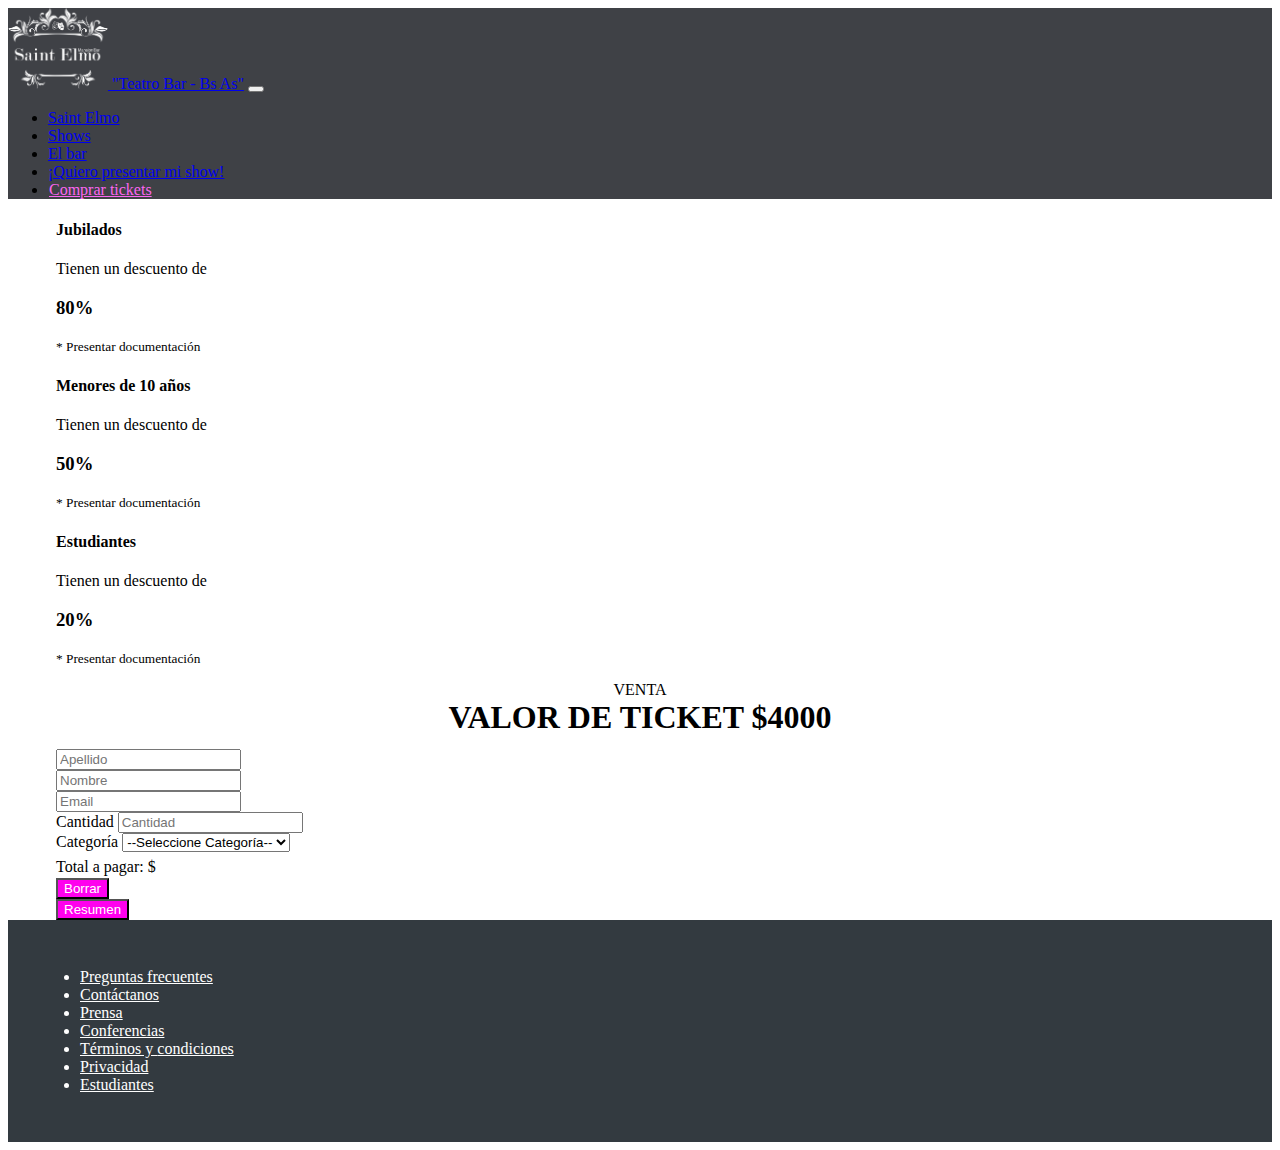
==== comprar-tickets.html @ ff8f54d6 "prueba 3" ====
<!DOCTYPE html>
<html lang="en">
<head>
    <meta charset="UTF-8">
    <meta name="viewport" content="width=device-width, initial-scale=1.0">
    <link href="https://cdn.jsdelivr.net/npm/bootstrap@5.1.3/dist/css/bootstrap.min.css" rel="stylesheet" integrity="sha384-1BmE4kWBq78iYhFldvKuhfTAU6auU8tT94WrHftjDbrCEXSU1oBoqyl2QvZ6jIW3" crossorigin="anonymous">
    <link rel="stylesheet" href="./resources/css/estilosextra.css">
    <title>Tickets</title>
</head>
<body>
    <header>
        <nav class="navbar navbar-dark bg-dark fixed-top navbar-expand-lg"><!--Cambio navbar-expand-lg por navbar-expand-sm y queda mejor-->
         <div class="container">
            <a class="navbar-brand" href="index.html"><img src="./resources/img/logo_SE_b.png"  alt="Saint Elmo">       "Teatro Bar - Bs As"</a>
            <button class="navbar-toggler" type="button" data-bs-toggle="collapse" data-bs-target="#navbarSupportedContent" arial-controls="navbarSupportedContent" aria-expanded="false" aria-label="Toggle navigation">
                 <span class="navbar-toggler-icon"></span>
             </button>
             <div class="collapse navbar-collapse justified-content-end" id="navbarSupportedContent">
                 <ul class="navbar-nav mb-2 mb-lg-0"> <!--nav justify-content-end-->
                     <li class="nav-item">
                       <a class="nav-link active" aria-current="page" href="index.html">Saint Elmo</a>
                     </li>
                     <li class="nav-item">
                       <a class="nav-link" href="#shows">Shows</a>
                     </li>
                     <li class="nav-item">
                       <a class="nav-link" href="#lugar">El bar</a>
                     </li>
                     <li class="nav-item">
                       <a class="nav-link" href="#form-artistas">¡Quiero presentar mi show!</a>
                     </li>
                     <li class="nav-item">
                       <a class="nav-link btn-compra-tickets" href="comprar-tickets.html">Comprar tickets</a>
                     </li>
                   </ul>
             </div>            
         </div>
         </nav>
     </header>

     <main>
        <sectiom class="container t-section">
            <div class="row justify-content-center mt-5 pt-5">
                <div class="col-lg-8 col-xl-7 coltsection">
                    <div class="row row-cols-1 row-cols-md-3 text-center">
                        <div class="col">
                            <div class="card mb-4 rounded-3 shadow-sm border-primary">
                                <div class="card-header py-3 text-white bg-primary border-primary">
                                    <h4 class="my-0 fw-normal">Jubilados</h4>
                                </div>
                                <div class="card-body">
                                    <p>Tienen un descuento de</p>
                                    <h3 class="card-title pricing-card-title">80%</h3>
                                    <small class="fw-light text-muted mt-3">* Presentar documentación</small>
                                </div>
                            </div>
                        </div>
                        <div class="col">
                            <div class="card mb-4 rounded-3 shadow-sm border-info">
                                <div class="card-header py-3 text-white bg-info border-info">
                                    <h4 class="my-0 fw-normal">Menores de 10 años</h4>
                                </div>
                                <div class="card-body">
                                    <p>Tienen un descuento de</p>
                                    <h3 class="card-title pricing-card-title">50%</h3>
                                    <small class="fw-light text-muted mt-3">* Presentar documentación</small>
                                </div>
                            </div>
                        </div>
                        <div class="col">
                            <div class="card mb-4 rounded-3 shadow-sm border-warning">
                                <div class="card-header py-3 text-white bg-warning border-warning">
                                    <h4 class="my-0 fw-normal">Estudiantes</h4>
                                </div>
                                <div class="card-body">
                                    <p>Tienen un descuento de</p>
                                    <h3 class="card-title pricing-card-title">20%</h3>
                                    <small class="fw-light text-muted mt-3">* Presentar documentación</small>
                                </div>
                            </div>
                        </div>
                    </div>

                    <h2 class="titulo">VENTA <span>VALOR DE TICKET $4000</span></h2>

                    <form action="">
                        <div class="row gx-2">
                            <div class="col-md mb-3">
                                <input type="text" class="form-control" placeholder="Apellido" aria-label="Apellido" required>
                            </div>
                            <div class="col-md mb-3">
                                <input type="text" class="form-control" placeholder="Nombre" aria-label="Nombre" required>
                            </div>
                        </div>
                        <div class="row">
                            <div class="col mb-3">
                                <input type="email" class="form-control" placeholder="Email" aria-label="Email" required>
                            </div>
                        </div>
                        <div class="row gx-2">
                            <div class="col-md mb-3">
                                <label for="cantidadTickets" class="form-label">Cantidad</label>
                                <input type="number" class="form-control" placeholder="Cantidad" aria-label="Cantidad" id="cantidadTickets" min="1" required>
                            </div>
                            <div class="col-md mb-3">
                                <label for="categoriaSelect" class="form-label">Categoría</label>
                                <select class="form-select" aria-label="Categoría" id="categoriaSelect">
                                    <option value selected>--Seleccione Categoría--</option>
                                    <option value="0">Sin Categoría</option>
                                    <option value="1">Jubilados</option>
                                    <option value="2">Menores</option>
                                    <option value="3">Estudiantes</option>
                                </select>
                            </div>
                        </div>
                        <div class="alert alert-dark mt-2 mb-4" role="alert">
                            Total a pagar: $ 
                            <span id="totalPago" class="align-middle"></span>
                        </div>
                        <div class="row gx-2">
                            <div class="col-md mb-3">
                                <button type="reset" class="w-100 btn btn-lg btn-form" id="btnBorrar">Borrar</button>
                            </div>
                            <div class="col-md mb-3">
                                <button type="button" class="w-100 btn btn-lg btn-form" id="btnResume">Resumen</button>
                            </div>
                            
                        </div>
                    </form>

                </div>

            </div>

        </sectiom>
     </main>

     <footer id="main-footer">
        <div class="container">
          <ul class="nav justify-content-center justify-content-lg-between align-items-center">
            <li class="nav-item">
              <a class="nav-link" href="#">
                Preguntas <span>frecuentes</span>
              </a>
            </li>
            <li class="nav-item">
              <a class="nav-link" href="#">Contáctanos</a>
            </li>
            <li class="nav-item">
              <a class="nav-link" href="#">Prensa</a>
            </li>
            <li class="nav-item">
              <a class="nav-link" href="#">Conferencias</a>
            </li>
            <li class="nav-item">
              <a class="nav-link" href="#">Términos y <span>condiciones</span></a>
            </li>
            <li class="nav-item">
              <a class="nav-link" href="#">Privacidad</a>
            </li>
            <li class="nav-item">
              <a class="nav-link" href="#">Estudiantes</a>
            </li>
          </ul>
        </div>
      </footer>

     <script src="https://cdn.jsdelivr.net/npm/bootstrap@5.1.3/dist/js/bootstrap.bundle.min.js" integrity="sha384-ka7Sk0Gln4gmtz2MlQnikT1wXgYsOg+OMhuP+IlRH9sENBO0LRn5q+8nbTov4+1p" crossorigin="anonymous"></script>
     <script src="./resources/js/codigo.js"></script>
</body>
</html>
---- resources/css/estilosextra.css ----
/*header*/
.navbar-brand img{
   max-width: 100px;
}

.bg-dark{
   background: rgb(63, 65, 70)!important;
}

.navbar-dark .navbar-nav .btn-compra-tickets{
   color: #fc66f2;
}

@media (min-width: 992px) {
   .btn-compra-tickets {
     border: 1px solid transparent;
     border-radius: .8rem;
   }
   .btn-compra-tickets:hover,
   .navbar-dark .navbar-nav .btn-compra-tickets.active {
     background: #b40fa9;
   }
 }


/*título*/

.titulo{
   font-size: 1rem;
   text-align: center;
   font-weight: 400;
}
.titulo span{
   display: block;
   font-weight: 800;
   font-size: 2rem;
}

/*Carousel*/

.carousel-item{
   background-size: cover;
   background-position: center center;
   height: 35rem;
   min-height: 95vh;
   background-color: black;
}

.carousel-item img { 
   opacity: .5; 
   object-fit: cover;
}

.carousel-caption{
   bottom: 3rem;
   z-index: 10;
}

.carousel .btn-compra-ticketsc{
   color: #ffffff;
   background-color: #ff00ee;    
}

.carousel .btn-compra-ticketsc:hover{
   background: #b40fa9;
}

.btn-shows{
   color:#000000;
   background-color: #ff00ee;
   font-size: 20px;
   font-weight: bold;
   width: 200px;
   transform: translate(550%, 0%);
}

.btn-shows:hover{
   color:#ffffff;
   background-color: #b40fa9;
   font-size: 20px;
   font-weight: bold;
   width: 200px;
}

/*Formulario orador*/

.btn-form{
   background: #ff00ee;
   color: white;
}
.btn-form:hover{
   background-color: #b40fa9;
   color: white;
}

/*ubicación*/

.bg-costado{
   background: rgb(62, 61, 61);
   padding: 3rem;
}

/*Footer*/

#main-footer{
   background: #333a40;
   color: white;
   padding: 2rem;
}

#main-footer .nav-link{
   color: white;
   text-align: center;
}

#main-footer .nav-link:hover{
   opacity: .7;
}

/*en tickets*/
.t-section { padding-top: 7rem; 
}

.coltsection{
   padding-left: 3rem;
   padding-right: 3rem;
}

/* form para comprar tickets */

#totalPago {
   font-size: 1.4rem;
   font-weight: 700;
 }
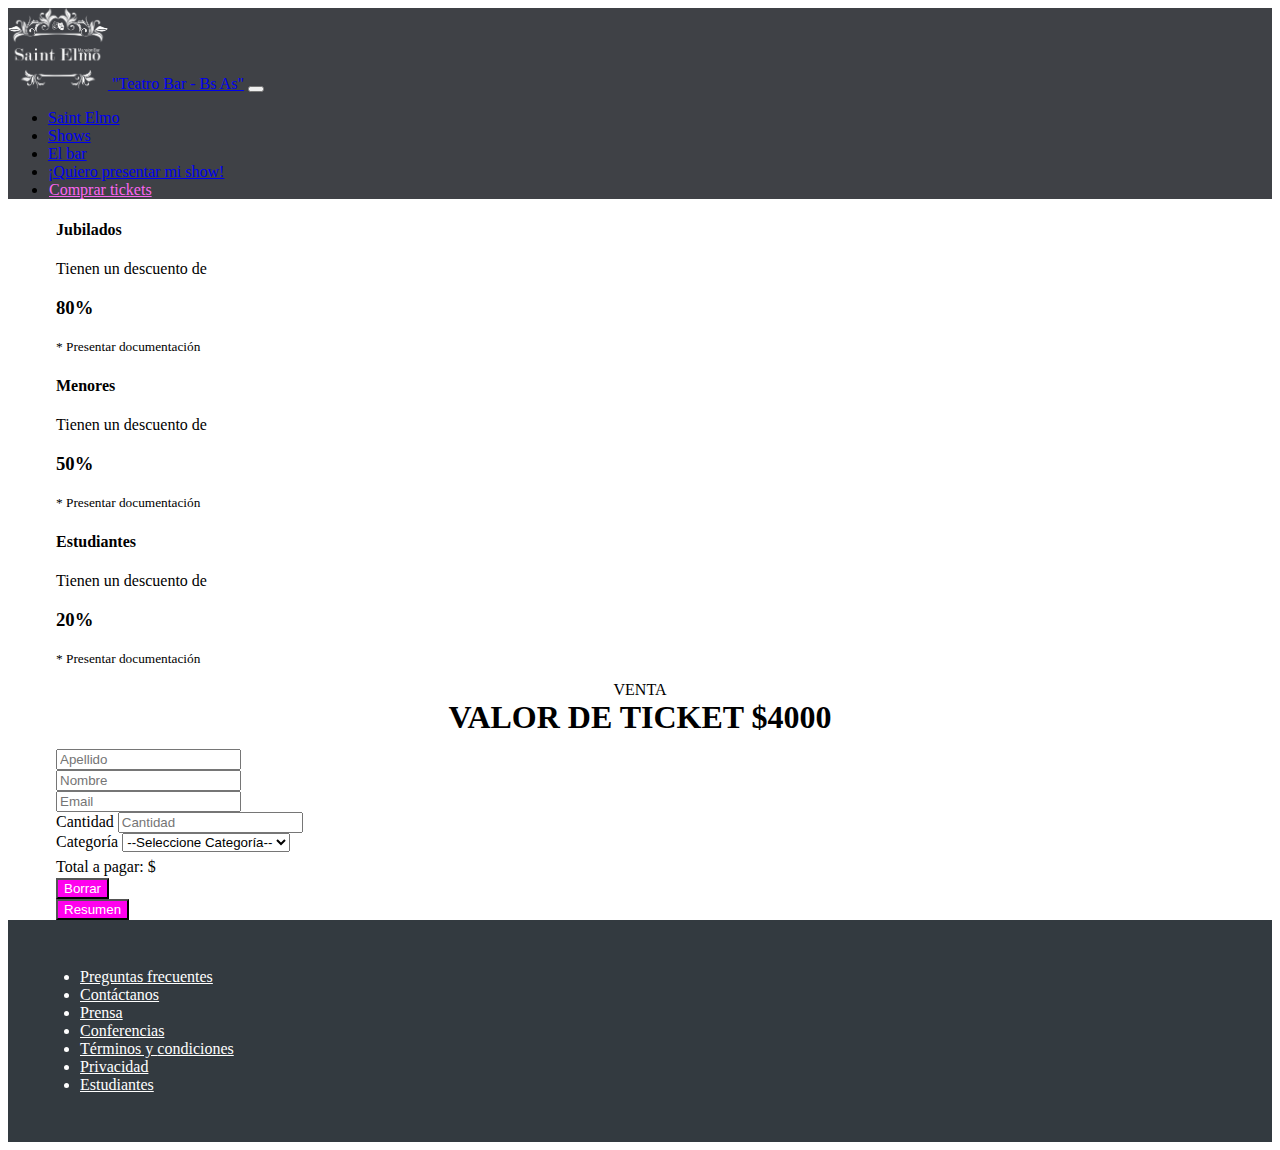
==== commit 8f26c190: "agrego base de datos de artistas" ====
--- a/comprar-tickets.html
+++ b/comprar-tickets.html
@@ -58,7 +58,7 @@
                         <div class="col">
                             <div class="card mb-4 rounded-3 shadow-sm border-info">
                                 <div class="card-header py-3 text-white bg-info border-info">
-                                    <h4 class="my-0 fw-normal">Menores de 10 años</h4>
+                                    <h4 class="my-0 fw-normal">Menores</h4>
                                 </div>
                                 <div class="card-body">
                                     <p>Tienen un descuento de</p>
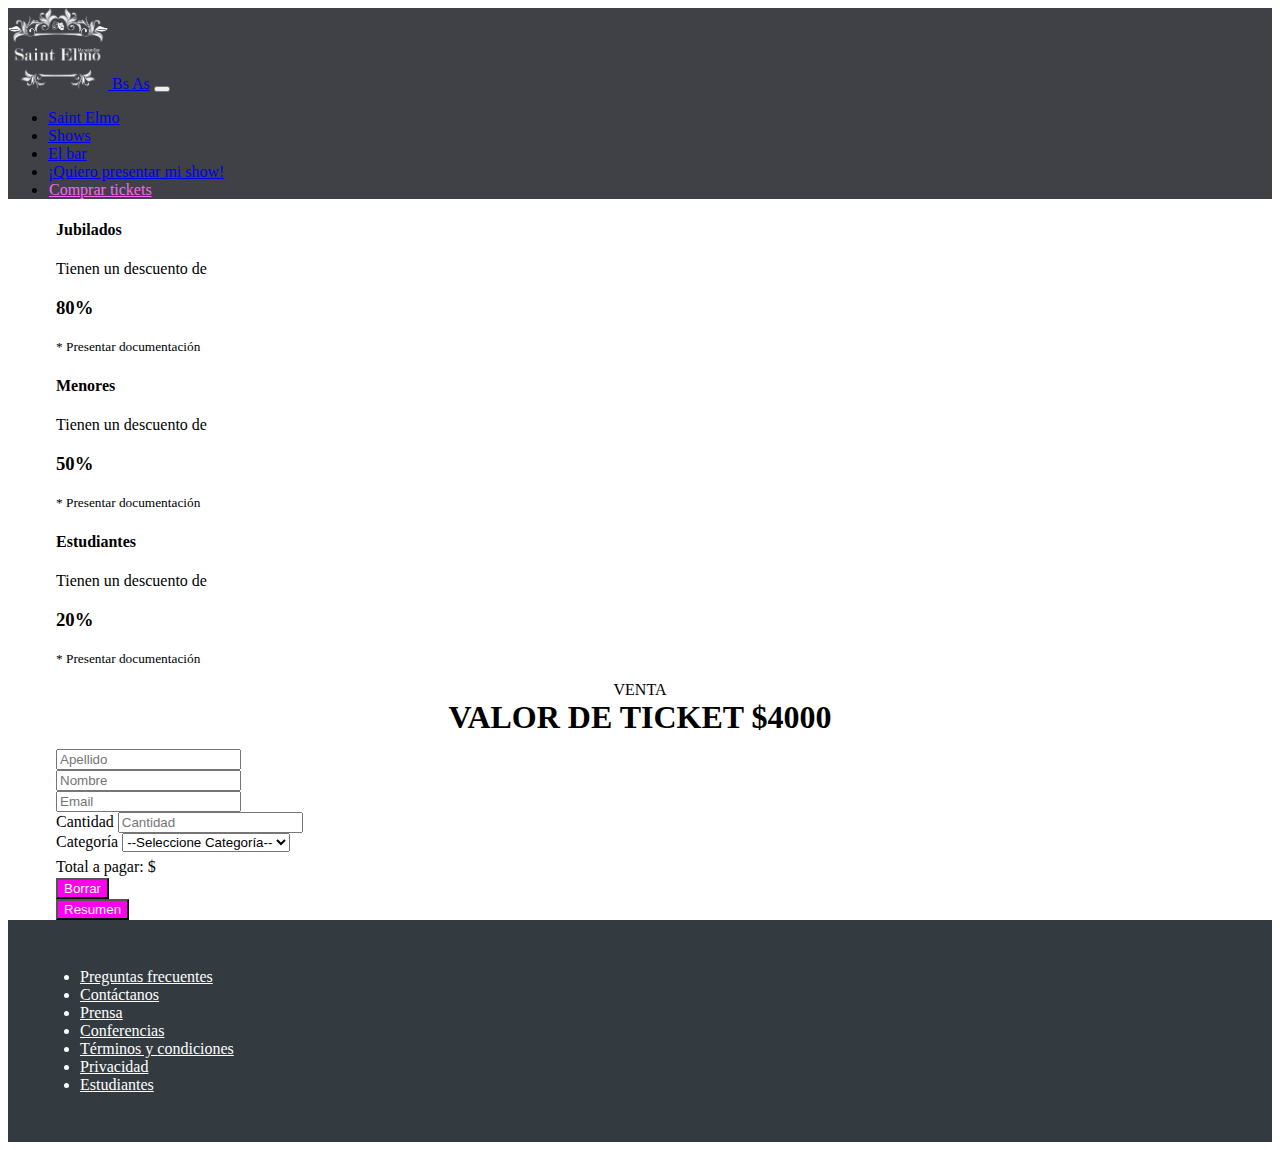
==== commit 3429f8a6: "otras comillas" ====
--- a/comprar-tickets.html
+++ b/comprar-tickets.html
@@ -11,7 +11,7 @@
     <header>
         <nav class="navbar navbar-dark bg-dark fixed-top navbar-expand-lg"><!--Cambio navbar-expand-lg por navbar-expand-sm y queda mejor-->
          <div class="container">
-            <a class="navbar-brand" href="index.html"><img src="./resources/img/logo_SE_b.png"  alt="Saint Elmo">       "Teatro Bar - Bs As"</a>
+            <a class="navbar-brand" href="index.html"><img src="./resources/img/logo_SE_b.png"  alt="Saint Elmo"> Bs As</a>
             <button class="navbar-toggler" type="button" data-bs-toggle="collapse" data-bs-target="#navbarSupportedContent" arial-controls="navbarSupportedContent" aria-expanded="false" aria-label="Toggle navigation">
                  <span class="navbar-toggler-icon"></span>
              </button>
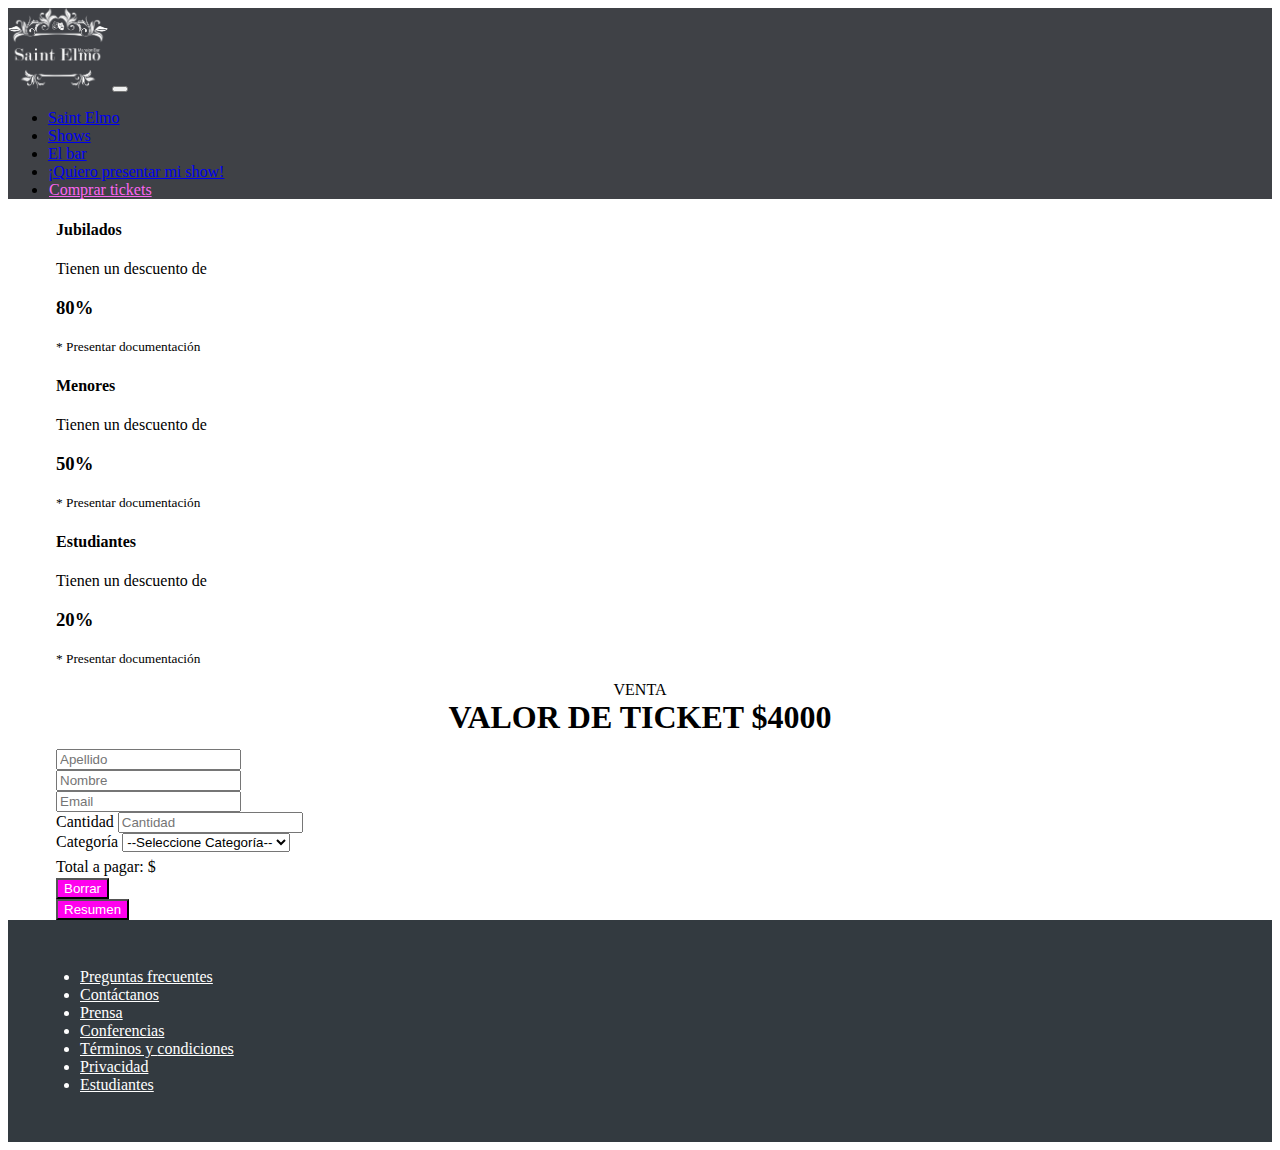
==== commit 900d3a54: "menu" ====
--- a/comprar-tickets.html
+++ b/comprar-tickets.html
@@ -11,7 +11,7 @@
     <header>
         <nav class="navbar navbar-dark bg-dark fixed-top navbar-expand-lg"><!--Cambio navbar-expand-lg por navbar-expand-sm y queda mejor-->
          <div class="container">
-            <a class="navbar-brand" href="index.html"><img src="./resources/img/logo_SE_b.png"  alt="Saint Elmo"> Bs As</a>
+            <a class="navbar-brand" href="index.html"><img src="./resources/img/logo_SE_b.png"  alt="Saint Elmo"></a>
             <button class="navbar-toggler" type="button" data-bs-toggle="collapse" data-bs-target="#navbarSupportedContent" arial-controls="navbarSupportedContent" aria-expanded="false" aria-label="Toggle navigation">
                  <span class="navbar-toggler-icon"></span>
              </button>
